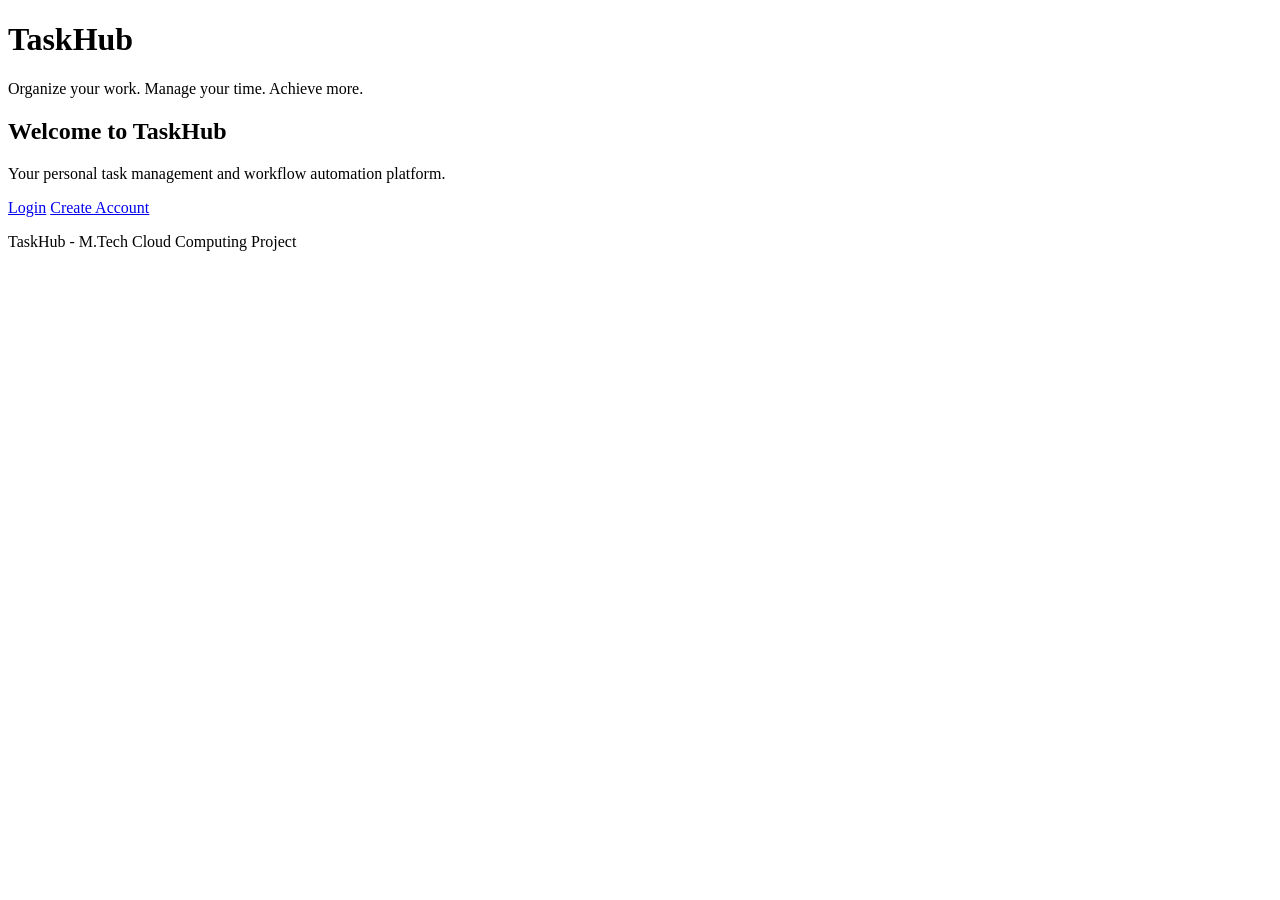
==== frontend/index.html @ 39305e76 "Create index.html" ====
<!DOCTYPE html>
<html lang="en">
<head>
    <meta charset="UTF-8">
    <meta name="viewport" content="width=device-width, initial-scale=1.0">
    <title>TaskHub | Smart Task Management</title>
</head>
<body>

    <header>
        <h1>TaskHub</h1>
        <p>Organize your work. Manage your time. Achieve more.</p>
    </header>

    <main>
        <h2>Welcome to TaskHub</h2>

        <p>
            Your personal task management and
            workflow automation platform.
        </p>

        <a href="login.html">Login</a>
        <a href="register.html">Create Account</a>
    </main>

    <footer>
        <p>TaskHub - M.Tech Cloud Computing Project</p>
    </footer>

</body>
</html>
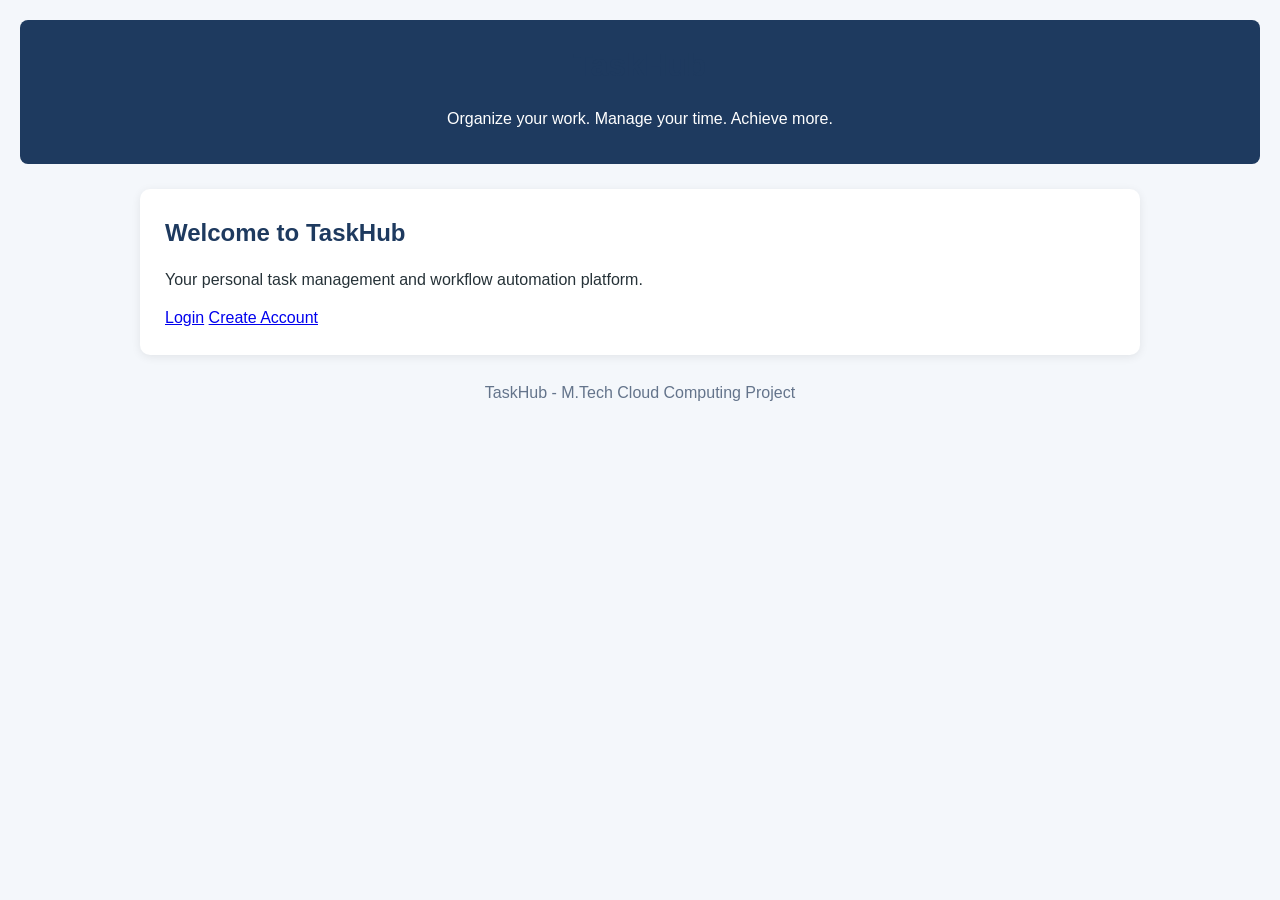
==== commit d2db139d: "Add shared CSS styling to all TaskHub pages" ====
--- a/frontend/index.html
+++ b/frontend/index.html
@@ -5,6 +5,7 @@
     <meta charset="UTF-8">
     <meta name="viewport" content="width=device-width, initial-scale=1.0">
     <title>TaskHub | Smart Task Management</title>
+    <link rel="stylesheet" href="css/style.css">
 </head>
 <body>
 
--- a/frontend/css/style.css
+++ b/frontend/css/style.css
@@ -0,0 +1,139 @@
+/* TaskHub - Main Stylesheet */
+
+* {
+    margin: 0;
+    padding: 0;
+    box-sizing: border-box;
+}
+
+body {
+    font-family: Arial, sans-serif;
+    background-color: #f4f7fb;
+    color: #263238;
+    line-height: 1.6;
+    padding: 20px;
+}
+
+header {
+    background-color: #1e3a5f;
+    color: white;
+    padding: 20px;
+    text-align: center;
+    border-radius: 8px;
+    margin-bottom: 25px;
+}
+
+nav {
+    margin-top: 12px;
+}
+
+nav a {
+    color: white;
+    text-decoration: none;
+    margin: 0 12px;
+    font-weight: bold;
+}
+
+nav a:hover {
+    color: #80d8ff;
+}
+
+main {
+    max-width: 1000px;
+    margin: 0 auto;
+    background: white;
+    padding: 25px;
+    border-radius: 10px;
+    box-shadow: 0 2px 10px rgba(0, 0, 0, 0.08);
+}
+
+h1, h2, h3 {
+    color: #1e3a5f;
+    margin-bottom: 15px;
+}
+
+p {
+    margin-bottom: 12px;
+}
+
+form {
+    display: flex;
+    flex-direction: column;
+    gap: 12px;
+    max-width: 500px;
+}
+
+input, textarea, select {
+    width: 100%;
+    padding: 11px;
+    border: 1px solid #cbd5e1;
+    border-radius: 6px;
+    font-size: 15px;
+}
+
+textarea {
+    min-height: 90px;
+    resize: vertical;
+}
+
+button {
+    background-color: #2563eb;
+    color: white;
+    border: none;
+    padding: 10px 18px;
+    border-radius: 6px;
+    cursor: pointer;
+    font-size: 14px;
+    margin: 4px;
+}
+
+button:hover {
+    background-color: #1d4ed8;
+}
+
+table {
+    width: 100%;
+    border-collapse: collapse;
+    margin-top: 20px;
+}
+
+th, td {
+    border: 1px solid #e2e8f0;
+    padding: 12px;
+    text-align: left;
+}
+
+th {
+    background-color: #eaf1fb;
+    color: #1e3a5f;
+}
+
+tr:nth-child(even) {
+    background-color: #f8fafc;
+}
+
+footer {
+    text-align: center;
+    margin-top: 25px;
+    color: #64748b;
+}
+
+@media (max-width: 600px) {
+    body {
+        padding: 10px;
+    }
+
+    main {
+        padding: 15px;
+        overflow-x: auto;
+    }
+
+    nav a {
+        display: inline-block;
+        margin: 5px;
+    }
+
+    table {
+        font-size: 13px;
+    }
+}
